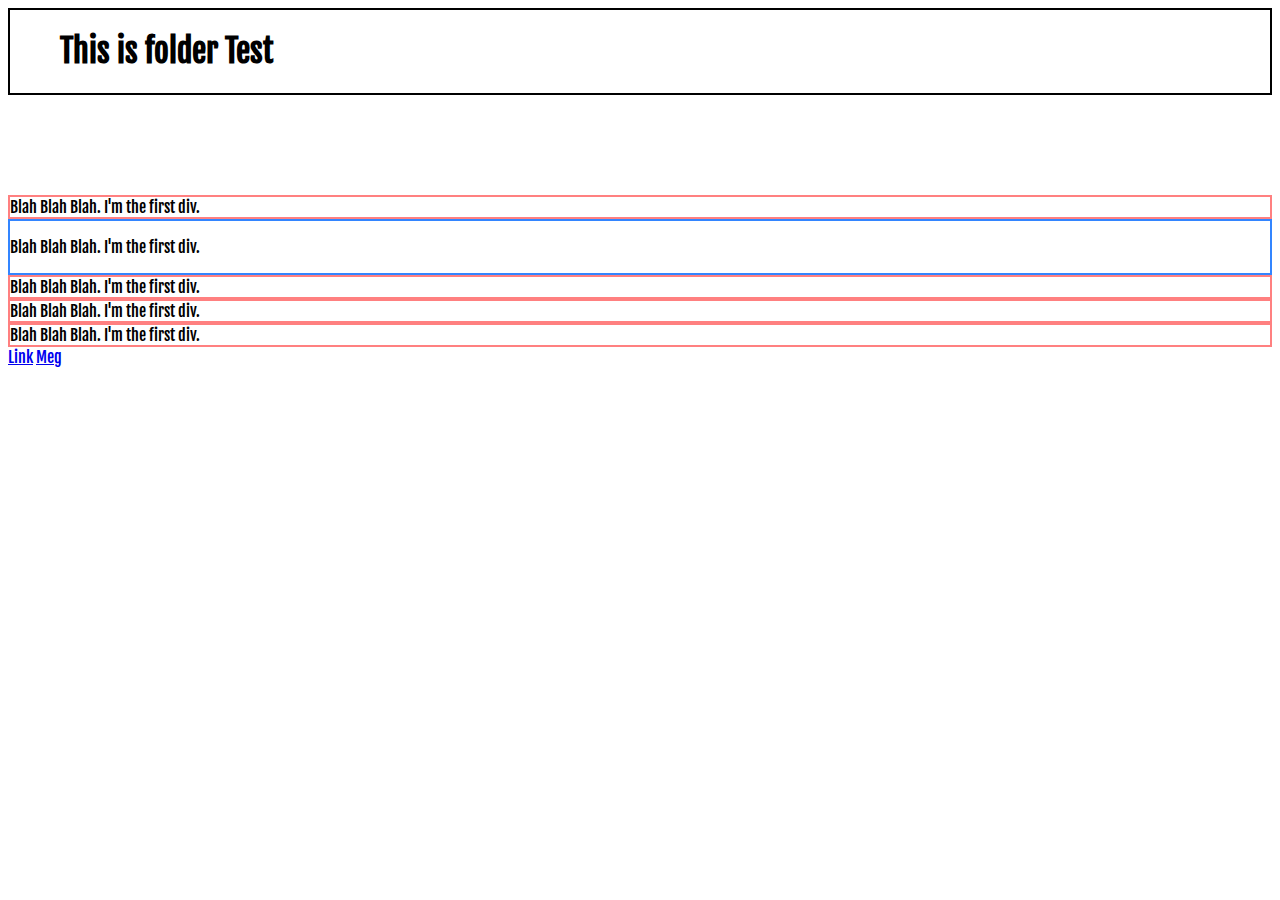
==== index.html @ d0698245 "Adding initial files" ====
<!DOCTYPE html>
<html>

<head>

	<title>Meg's Test Website</title>


	<link href='https://fonts.googleapis.com/css?family=Fjalla+One' rel='stylesheet' type='text/css'>
	<link rel="stylesheet" type="text/css" href="style.css">

</head>

<body>

<header>

	<h1>This is folder Test</h1>

</header>

<div class="content">Blah Blah Blah. I'm the first div.</div>

<div class="content tester" id="div-2"><p>Blah Blah Blah. I'm the first div.</p></div>
<div class="content">Blah Blah Blah. I'm the first div.</div>
<div class="content">Blah Blah Blah. I'm the first div.</div>
<div class="content">Blah Blah Blah. I'm the first div.</div>


<footer>
	<a href="http://google.com">Link</a>
	<a href="meg">Meg</a>
</footer>
<body>

</html>
---- style.css ----
* {
	font-family: 'Fjalla One', sans-serif;
}
header {
	border: 2px solid red;
	border-width: 2px;
	border-color: #000;

	padding-left: 50px;
	margin-bottom: 100px;
}



.content {
	border: 2px solid #ff8080;
}
.tester {
	border-color: #3385ff;
}
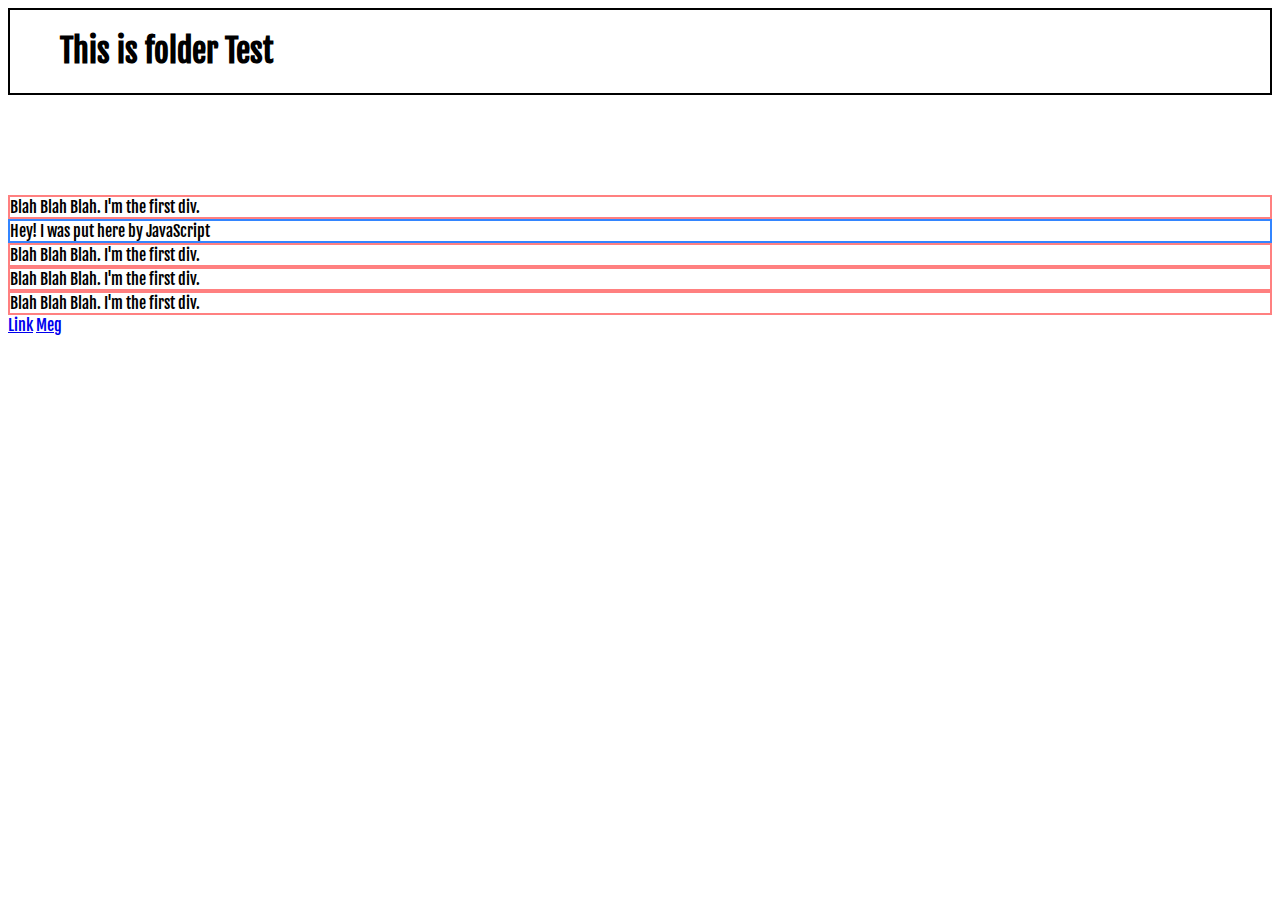
==== commit a50cc1bf: "Adding in script to page" ====
--- a/index.html
+++ b/index.html
@@ -8,6 +8,8 @@
 
 	<link href='https://fonts.googleapis.com/css?family=Fjalla+One' rel='stylesheet' type='text/css'>
 	<link rel="stylesheet" type="text/css" href="style.css">
+
+
 
 </head>
 
@@ -31,6 +33,8 @@
 	<a href="http://google.com">Link</a>
 	<a href="meg">Meg</a>
 </footer>
+
+<script src="script.js"></script>
 <body>
 
 </html>